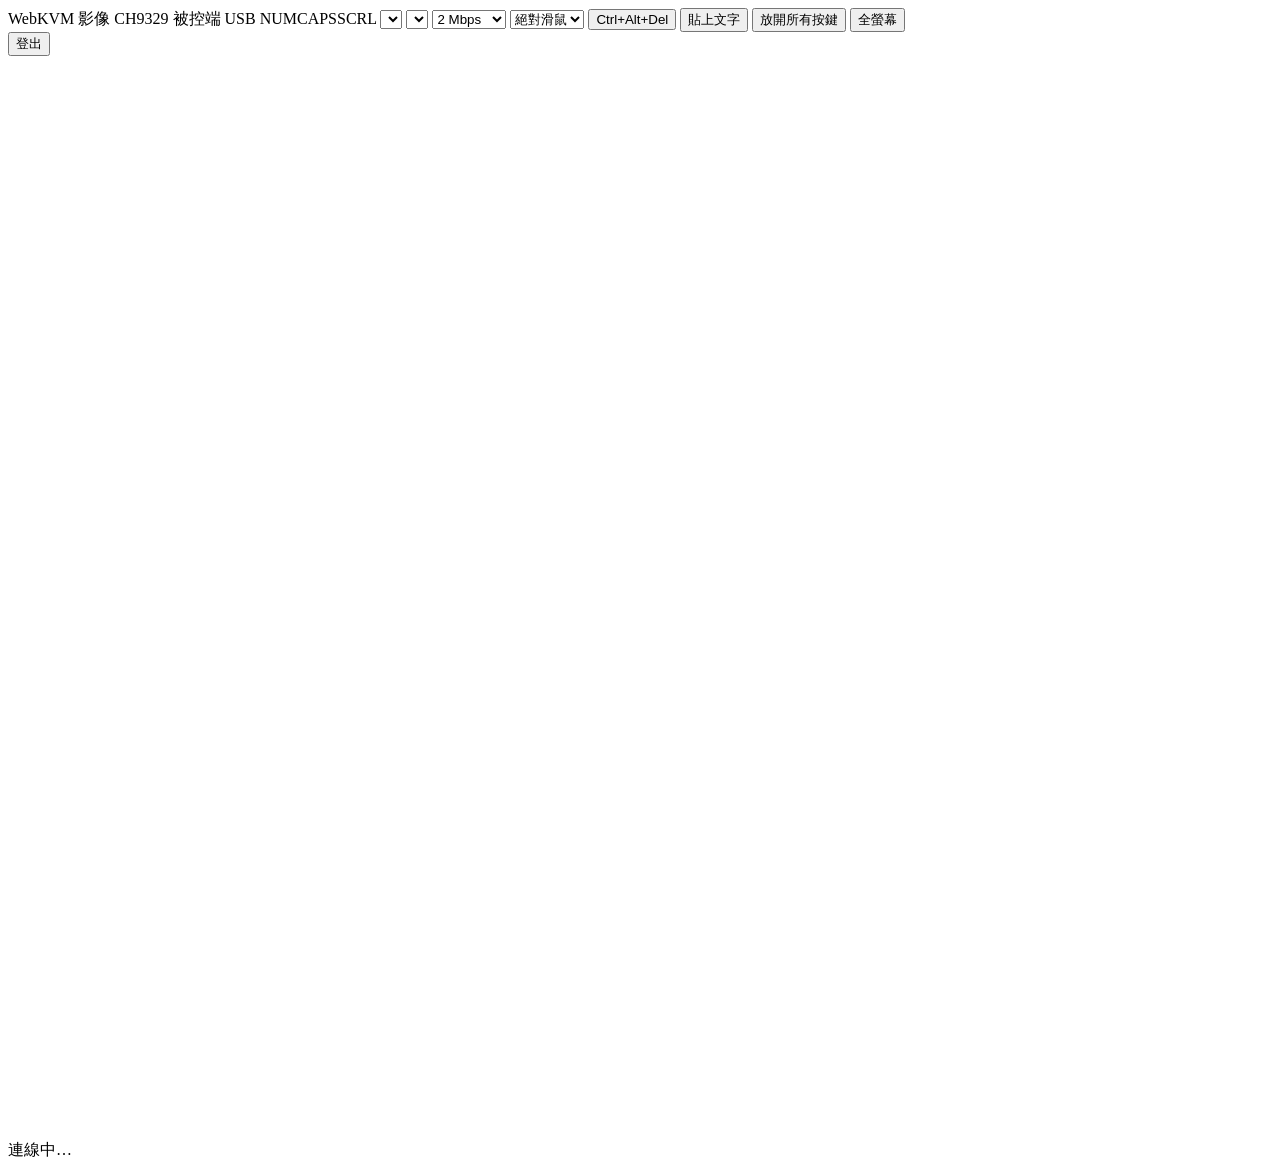
==== webkvm/static/index.html @ 16f5f34a "Initial WebKVM: MS2130/MS2131 capture + CH9329 web KVM - Capture YUYV from V4L2, encode H.264 with V" ====
<!doctype html>
<html lang="zh-Hant">
<head>
<meta charset="utf-8">
<meta name="viewport" content="width=device-width, initial-scale=1">
<title>WebKVM</title>
<link rel="stylesheet" href="/static/style.css">
</head>
<body class="app">
<header id="bar">
  <span class="brand">WebKVM</span>
  <span class="group">
    <span id="st-video" class="pill">影像</span>
    <span id="st-hid" class="pill">CH9329</span>
    <span id="st-usb" class="pill">被控端 USB</span>
    <span class="leds"><span id="led-num">NUM</span><span id="led-caps">CAPS</span><span id="led-scroll">SCRL</span></span>
    <span id="stats"></span>
  </span>
  <span class="spacer"></span>
  <span class="group">
    <select id="sel-device" title="擷取裝置"></select>
    <select id="sel-mode" title="解析度 / 更新率 (YUYV)"></select>
    <select id="sel-bitrate" title="編碼位元率">
      <option value="2000">2 Mbps</option>
      <option value="4000">4 Mbps</option>
      <option value="8000">8 Mbps</option>
      <option value="12000">12 Mbps</option>
      <option value="20000">20 Mbps</option>
      <option value="30000">30 Mbps</option>
    </select>
    <select id="sel-mouse" title="滑鼠模式">
      <option value="abs">絕對滑鼠</option>
      <option value="rel">相對滑鼠</option>
    </select>
  </span>
  <span class="group">
    <button id="btn-cad">Ctrl+Alt+Del</button>
    <button id="btn-paste">貼上文字</button>
    <button id="btn-release" title="被控端出現卡鍵時使用">放開所有按鍵</button>
    <button id="btn-fs">全螢幕</button>
    <form method="post" action="/logout"><button>登出</button></form>
  </span>
</header>
<main id="stage">
  <canvas id="screen" width="1920" height="1080" tabindex="0"></canvas>
  <div id="overlay">連線中…</div>
  <div id="hint" hidden></div>
</main>
<dialog id="dlg-paste">
  <form method="dialog">
    <h2>輸入文字到被控端</h2>
    <p class="muted">以 US 鍵盤配置逐字輸入，僅支援 ASCII 字元。</p>
    <textarea id="paste-text" rows="8" maxlength="5000" spellcheck="false"></textarea>
    <div class="actions">
      <button value="cancel">取消</button>
      <button value="send" class="primary">送出</button>
    </div>
  </form>
</dialog>
<script src="/static/app.js"></script>
</body>
</html>
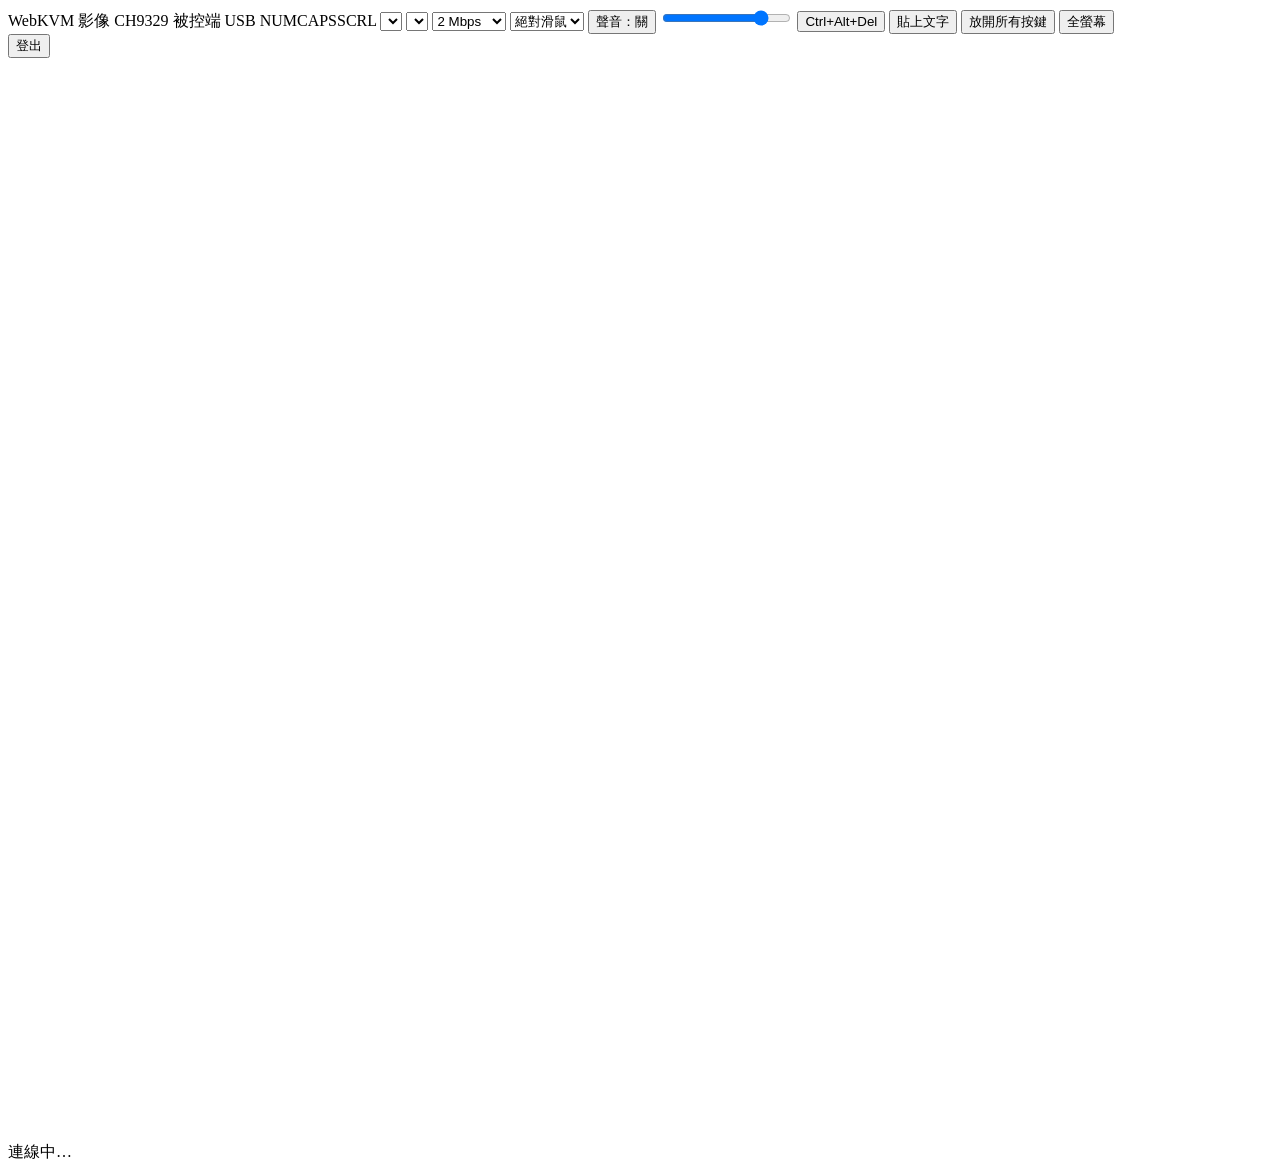
==== commit 14e60bc9: "Add HDMI audio output - Capture the capture card's ALSA device (auto-detected MACROSILICON,   or pul" ====
--- a/webkvm/static/index.html
+++ b/webkvm/static/index.html
@@ -34,6 +34,10 @@
     </select>
   </span>
   <span class="group">
+    <button id="btn-audio" aria-pressed="false" title="播放被控端 HDMI 音訊">聲音：關</button>
+    <input id="volume" type="range" min="0" max="100" value="80" title="音量">
+  </span>
+  <span class="group">
     <button id="btn-cad">Ctrl+Alt+Del</button>
     <button id="btn-paste">貼上文字</button>
     <button id="btn-release" title="被控端出現卡鍵時使用">放開所有按鍵</button>
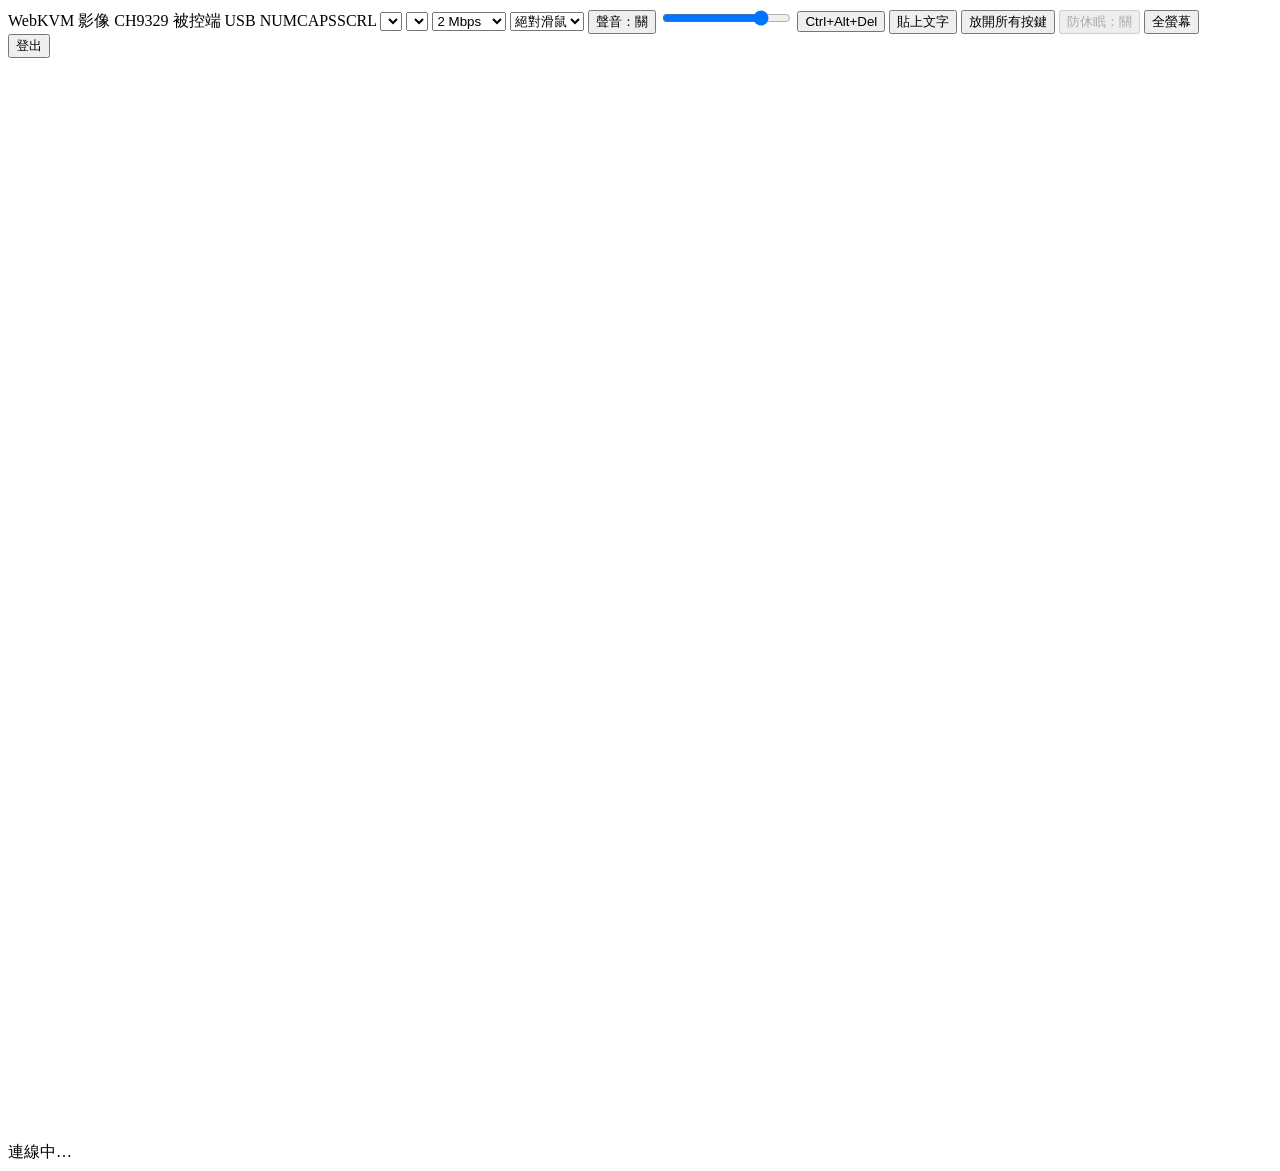
==== commit 23838906: "Add mouse jiggler to keep the target awake - When enabled and the target has had no input for jiggle" ====
--- a/webkvm/static/index.html
+++ b/webkvm/static/index.html
@@ -41,6 +41,7 @@
     <button id="btn-cad">Ctrl+Alt+Del</button>
     <button id="btn-paste">貼上文字</button>
     <button id="btn-release" title="被控端出現卡鍵時使用">放開所有按鍵</button>
+    <button id="btn-jiggle" aria-pressed="false" disabled>防休眠：關</button>
     <button id="btn-fs">全螢幕</button>
     <form method="post" action="/logout"><button>登出</button></form>
   </span>
